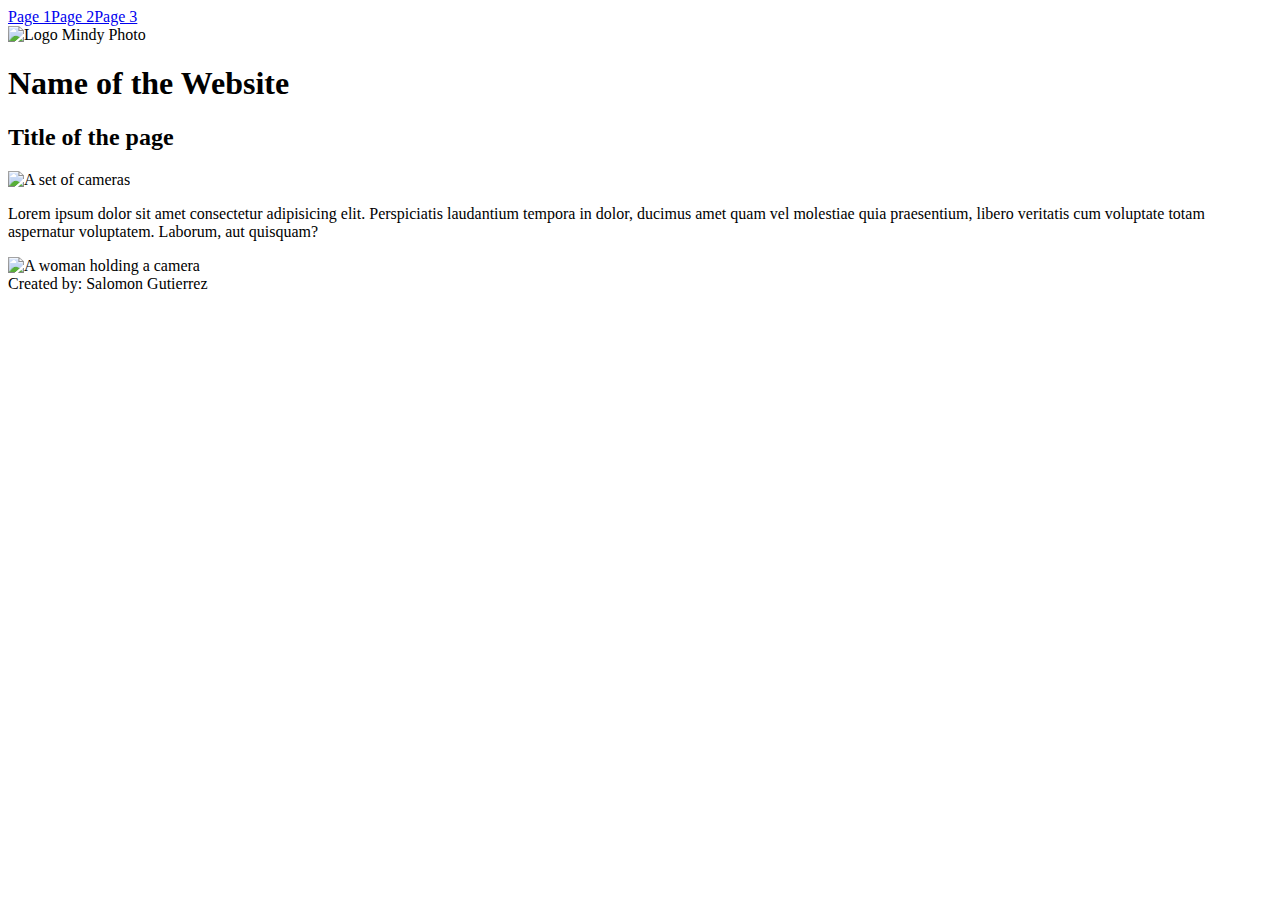
==== index.html @ 2941c877 "Link Pages" ====
<!DOCTYPE html>
<html lang="en">

<head>
    <meta charset="UTF-8">
    <meta name="viewport" content="width=device-width, initial-scale=1.0">
    <title>Mindy Photo</title>
</head>

<body>
    <header>
        <nav><a href="#">Page 1</a><a href="./assets/pages/page2.html">Page 2</a><a href="./assets/pages/page3.html">Page 3</a></nav>
        <img src="./assets/images/logo.png" alt="Logo Mindy Photo">
    </header>
    <main>
        <h1>Name of the Website</h1>
        <h2>Title of the page</h2>
        <img src="./assets/images/imagebanner.jpg" alt="A set of cameras">
        <div>
            <p>Lorem ipsum dolor sit amet consectetur adipisicing elit. Perspiciatis laudantium tempora in dolor,
                ducimus amet quam vel molestiae quia praesentium, libero veritatis cum voluptate totam aspernatur
                voluptatem. Laborum, aut quisquam?</p>
            <img src="./assets/images/image1.jpg" alt="A woman holding a camera">
        </div>
    </main>
    <footer>
        Created by: Salomon Gutierrez
    </footer>
</body>

</html>
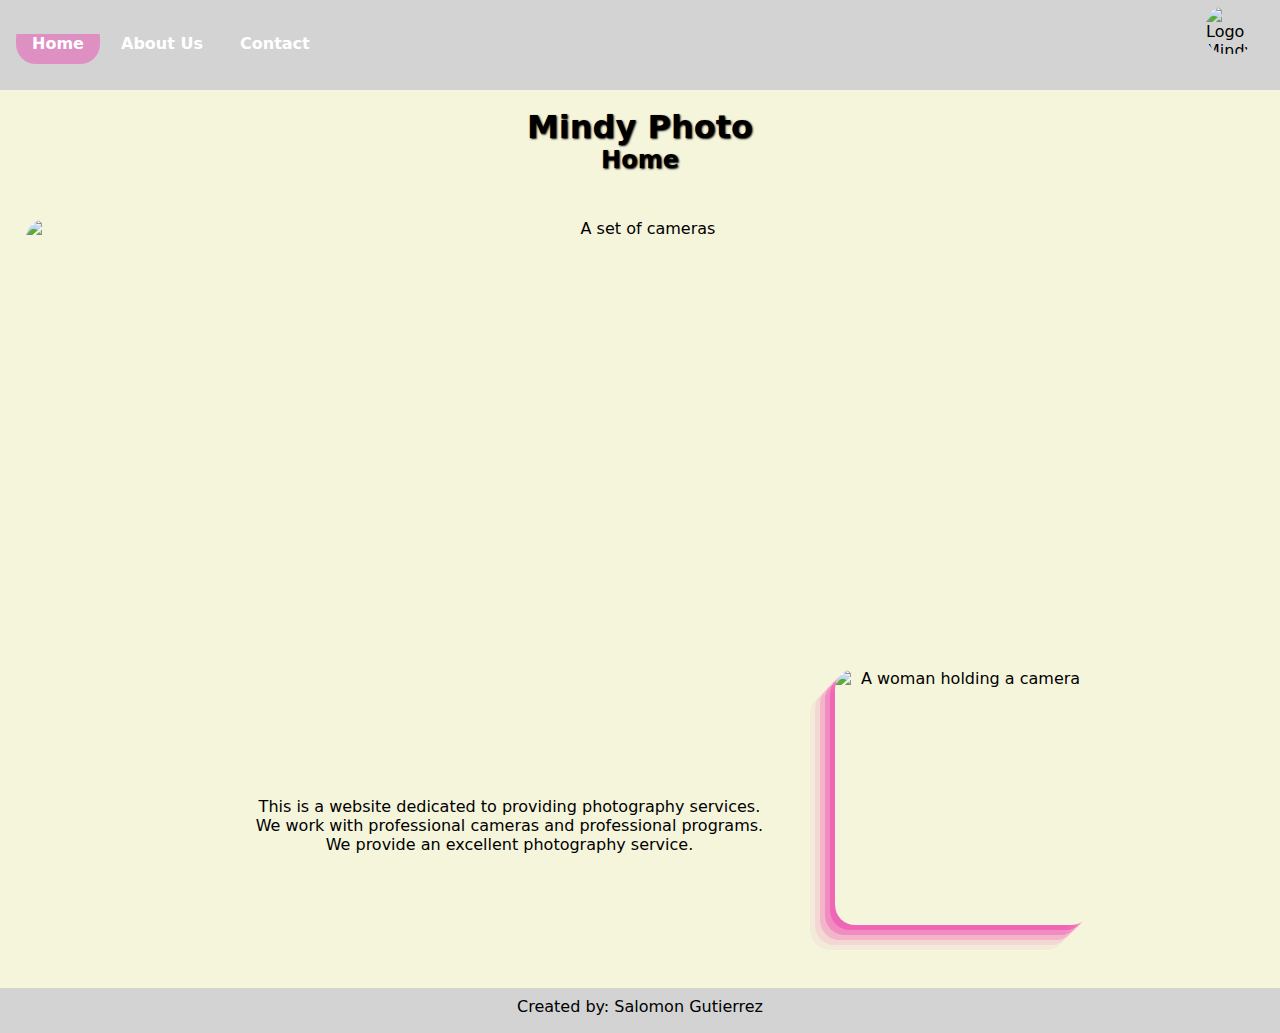
==== commit ee0d0946: "Mentoria flor" ====
--- a/index.html
+++ b/index.html
@@ -4,25 +4,69 @@
 <head>
     <meta charset="UTF-8">
     <meta name="viewport" content="width=device-width, initial-scale=1.0">
-    <title>Mindy Photo</title>
+    <title>Home - Mindy Photo</title>
+    <link rel="stylesheet" href="./assets/styles/style.css">
+    <link rel="shortcut icon" href="./assets/images/favicon.png">
 </head>
 
 <body>
     <header>
-        <nav><a href="#">Page 1</a><a href="./assets/pages/page2.html">Page 2</a><a href="./assets/pages/page3.html">Page 3</a></nav>
-        <img src="./assets/images/logo.png" alt="Logo Mindy Photo">
+        <nav>
+            <ul>
+                <li> <a href="index.html" class="active">Home</a>
+                </li>
+                <li> <a href="./assets/pages/about.html">About Us</a>
+                </li>
+                <li> <a href="./assets/pages/contact.html">Contact</a>
+                </li>
+            </ul>
+        </nav>
+        <div>
+            <img src="./assets/images/logo.png" alt="Logo Mindy Photo">
+        </div>
     </header>
+
     <main>
-        <h1>Name of the Website</h1>
-        <h2>Title of the page</h2>
-        <img src="./assets/images/imagebanner.jpg" alt="A set of cameras">
+        <h1>Mindy Photo</h1>
+        <h2>Home</h2>
+        <img src="./assets/images/imagebanner.jpg" alt="A set of cameras" class="banner">
         <div>
-            <p>Lorem ipsum dolor sit amet consectetur adipisicing elit. Perspiciatis laudantium tempora in dolor,
-                ducimus amet quam vel molestiae quia praesentium, libero veritatis cum voluptate totam aspernatur
-                voluptatem. Laborum, aut quisquam?</p>
+            <p>
+                This is a website dedicated to providing photography services.
+                We work with professional cameras and professional programs.
+                We provide an excellent photography service.
+            </p>
             <img src="./assets/images/image1.jpg" alt="A woman holding a camera">
         </div>
     </main>
+
+    <!-- FLEX
+
+        <header>
+        <nav class="nav">
+            <ul class="lista">
+                <li><a href="index.html">Home</a></li>
+                <li><a href="./assets/pages/about.html">About us</a></li>
+                <li><a href="./assets/pages/contact.html">Contact</a></li>
+            </ul>
+            <img src="./assets/images/logo.png" alt="Mi Logo">
+        </nav>
+        <section class="nameandtitle">
+            <h1>MindyPhoto</h1>
+            <h2>Home</h2>
+        </section>
+    </header>
+
+    <main>
+        <div class="image1">
+            <img src="./assets/images/image1.jpg" alt="">
+            <p>Lorem ipsum dolor sit amet consectetur adipisicing elit. Eveniet neque vero accusamus fugit, maiores
+                voluptate quidem tempore fuga, recusandae ipsam voluptatum sit maxime earum porro expedita ea
+                reprehenderit
+                aut quae.</p>
+        </div>
+    </main> -->
+
     <footer>
         Created by: Salomon Gutierrez
     </footer>
--- a/assets/styles/style.css
+++ b/assets/styles/style.css
@@ -0,0 +1,220 @@
+* {
+    padding: 0;
+    margin: 0;
+    box-sizing: border-box;
+    text-decoration: none;
+    list-style-type: none;
+    font-family: system-ui, -apple-system, BlinkMacSystemFont, 'Segoe UI', Roboto, Oxygen, Ubuntu, Cantarell, 'Open Sans', 'Helvetica Neue', sans-serif;
+}
+
+body {
+    background-color: beige;
+}
+
+header {
+    height: 10vh;
+    background-color: lightgrey;
+    /* margin-bottom: 5vh; */
+}
+
+.active {
+    background-color: rgba(240, 46, 170, 0.4);
+    padding-bottom: 11px;
+}
+
+header img {
+    box-shadow: none;
+    height: 3rem;
+    width: 3rem;
+    margin: 1rem;
+    position: absolute;
+    right: 10px;
+    top: -10px;
+}
+
+header>div {
+    display: inline;
+}
+
+/* nav {
+    vertical-align: bottom;
+    display: inline-block;
+    width: 94%;
+    height: 10vh;
+} */
+
+nav {
+    display: inline-block;
+    width: 94%;
+    margin: 16px;
+    height: 100%;
+}
+
+nav ul {
+    display: inline-block;
+    list-style-type: none;
+    margin-top: 2vh;
+    overflow: hidden;
+    height: 100%;
+    width: 100%;
+}
+
+li {
+    display: inline;
+    height: 100%;
+}
+
+li a {
+    border-radius: 20px;
+    height: 100%;
+    color: white;
+    padding: 16px;
+    font-weight: bold;
+    text-align: center;
+}
+
+li a:hover {
+    background-color: black;
+}
+
+li a:active {
+    background-color: rgba(240, 46, 170, 0.4);
+}
+
+main {
+    min-height: 90vh;
+    text-align: center;
+    padding: 2vh 2vw;
+}
+
+h1,
+h2 {
+    text-shadow: 1px 1px 2px black;
+}
+
+.banner {
+    height: 40vh;
+    width: 100%;
+    margin-top: 5vh;
+    margin-bottom: 5vh;
+    box-shadow: none;
+}
+
+div {
+    margin-top: 5vh;
+    text-align: top;
+}
+
+img {
+    border-radius: 20px;
+    object-fit: cover;
+    height: 20vw;
+    width: 20vw;
+    display: inline-block;
+    box-shadow: rgba(240, 46, 170, 0.4) -5px 5px, rgba(240, 46, 170, 0.3) -10px 10px, rgba(240, 46, 170, 0.2) -15px 15px, rgba(240, 46, 170, 0.1) -20px 20px, rgba(240, 46, 170, 0.05) -25px 25px;
+}
+
+p {
+    width: 40vw;
+    display: inline-block;
+    margin-left: 5vw;
+    margin-right: 5vw;
+    margin-top: 10vw;
+    height: 100%;
+    vertical-align: top;
+}
+
+footer {
+    padding-top: 1vh;
+    padding-bottom: 1vh;
+    height: 5vh;
+    min-width: 100vw;
+    text-align: center;
+    background-color: lightgray;
+    margin-top: 5vh;
+}
+
+/* FLEX
+*{
+    font-family: 'Poppins', sans-serif;
+    margin: 0;
+    padding: 0;
+    text-decoration: none;
+    list-style-type: none;
+    box-sizing: border-box;
+  }
+  main{
+    min-height: 80px;
+}
+
+.banner{
+    width: 100%;
+    padding: 90px 200px;
+    background-image: url(../images/imagebanner.jpg);
+    background-position: center;
+    background-repeat: no-repeat;
+    background-size: cover;
+    margin: 30px 0px 0px 0px;
+}
+
+.image1 {
+    display: flex;
+    justify-content: space-between; /* Separa los elementos a los lados /
+    align-items: center; / Centra verticalmente los elementos 
+    box-shadow: 5px 5px 10px rgba(0, 0, 0, 0.5);
+    background-color: #7a7878;
+    padding: 70px 90px;
+    margin-top: 20px;
+
+}
+
+.image1 img {
+    object-fit: cover;
+    height: 50vh;
+    width: 50vh;
+    order: 2;
+}
+
+.image1 p {
+    margin-top: 10%;
+    order: 1;
+    max-width: 70%;
+}
+  
+  body {
+      background-color: white;
+  }
+  
+  .nav {
+      display: flex;
+      justify-content: space-between;
+      align-items: center; 
+      box-shadow: 5px 5px 10px rgba(0, 0, 0, 0.5);
+      background-color: #7a7878;
+      padding: 10px 90px; 
+  }
+  
+  .nav img {
+      max-width: 80px;
+      margin-right: 30px;
+  }
+  
+  .lista {
+      display: flex;
+      list-style-type: none;
+  }
+  
+  .lista li {
+      margin-right: 45px;
+  }
+  
+  li a {
+      color: rgb(255, 255, 255);
+      font-weight: bold;
+  }
+  
+  .nameandtitle h1,h2,p{
+      text-align: center;
+      margin-top: 30px;
+  }
+   */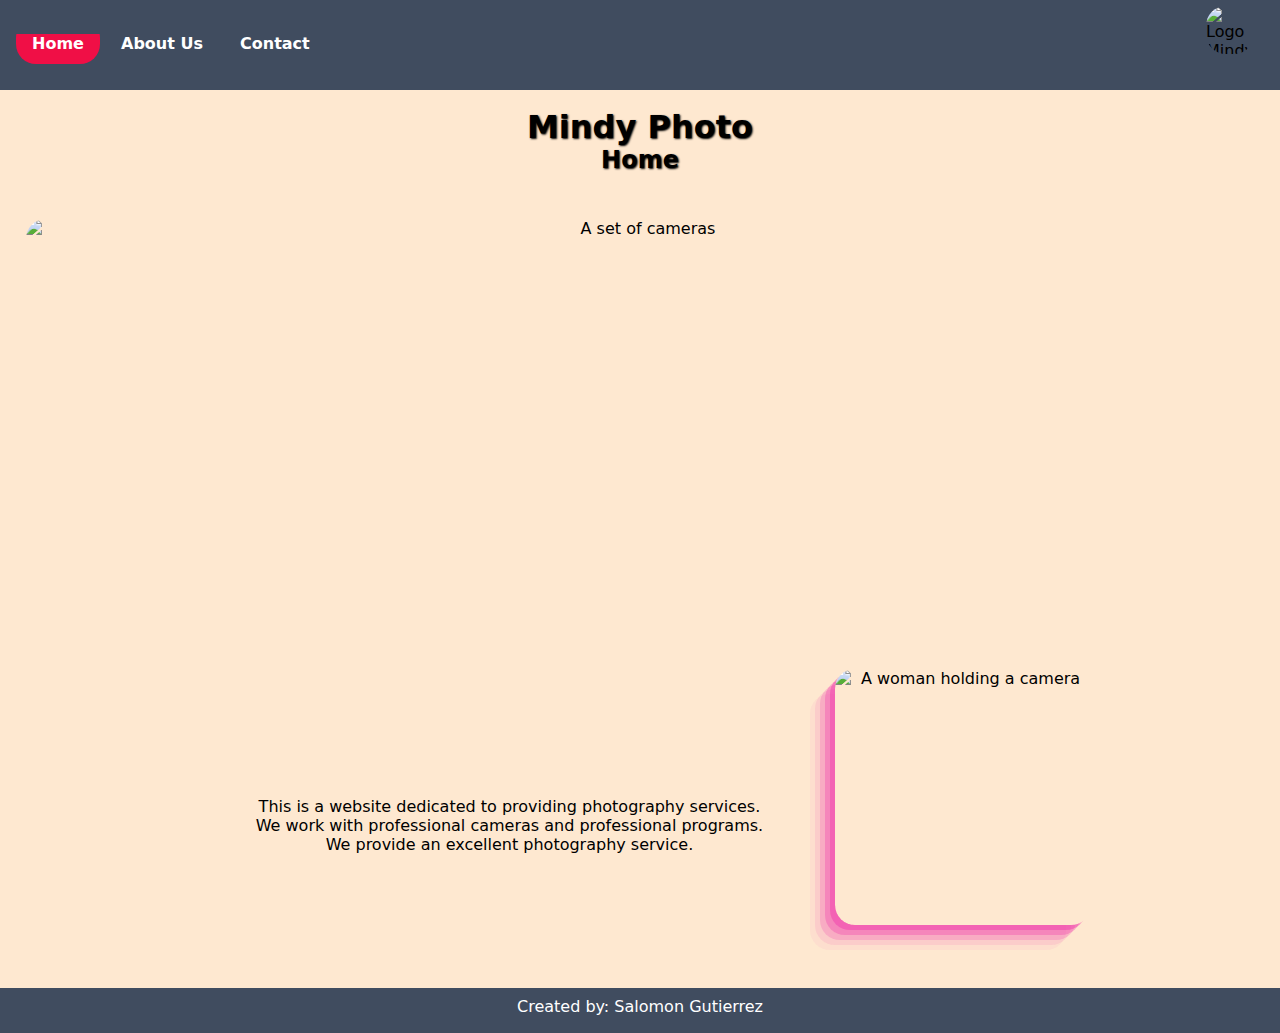
==== commit 4e0b3719: "Change color palette" ====
--- a/index.html
+++ b/index.html
@@ -40,33 +40,6 @@
         </div>
     </main>
 
-    <!-- FLEX
-
-        <header>
-        <nav class="nav">
-            <ul class="lista">
-                <li><a href="index.html">Home</a></li>
-                <li><a href="./assets/pages/about.html">About us</a></li>
-                <li><a href="./assets/pages/contact.html">Contact</a></li>
-            </ul>
-            <img src="./assets/images/logo.png" alt="Mi Logo">
-        </nav>
-        <section class="nameandtitle">
-            <h1>MindyPhoto</h1>
-            <h2>Home</h2>
-        </section>
-    </header>
-
-    <main>
-        <div class="image1">
-            <img src="./assets/images/image1.jpg" alt="">
-            <p>Lorem ipsum dolor sit amet consectetur adipisicing elit. Eveniet neque vero accusamus fugit, maiores
-                voluptate quidem tempore fuga, recusandae ipsam voluptatum sit maxime earum porro expedita ea
-                reprehenderit
-                aut quae.</p>
-        </div>
-    </main> -->
-
     <footer>
         Created by: Salomon Gutierrez
     </footer>
--- a/assets/styles/style.css
+++ b/assets/styles/style.css
@@ -7,18 +7,24 @@
     font-family: system-ui, -apple-system, BlinkMacSystemFont, 'Segoe UI', Roboto, Oxygen, Ubuntu, Cantarell, 'Open Sans', 'Helvetica Neue', sans-serif;
 }
 
+:root {
+    --active-color: #f00f46;
+    --ribbon-color: #404c5f;
+    --background-color: #fee8d0;
+}
+
 body {
-    background-color: beige;
+    background-color: var(--background-color);
 }
 
 header {
     height: 10vh;
-    background-color: lightgrey;
+    background-color: var(--ribbon-color);
     /* margin-bottom: 5vh; */
 }
 
 .active {
-    background-color: rgba(240, 46, 170, 0.4);
+    background-color: var(--active-color);
     padding-bottom: 11px;
 }
 
@@ -35,13 +41,6 @@
 header>div {
     display: inline;
 }
-
-/* nav {
-    vertical-align: bottom;
-    display: inline-block;
-    width: 94%;
-    height: 10vh;
-} */
 
 nav {
     display: inline-block;
@@ -78,7 +77,7 @@
 }
 
 li a:active {
-    background-color: rgba(240, 46, 170, 0.4);
+    background-color: var(--active-color);
 }
 
 main {
@@ -128,93 +127,9 @@
     padding-top: 1vh;
     padding-bottom: 1vh;
     height: 5vh;
-    min-width: 100vw;
+    min-width: 100%;
     text-align: center;
-    background-color: lightgray;
+    background-color: var(--ribbon-color);
     margin-top: 5vh;
+    color: white;
 }
-
-/* FLEX
-*{
-    font-family: 'Poppins', sans-serif;
-    margin: 0;
-    padding: 0;
-    text-decoration: none;
-    list-style-type: none;
-    box-sizing: border-box;
-  }
-  main{
-    min-height: 80px;
-}
-
-.banner{
-    width: 100%;
-    padding: 90px 200px;
-    background-image: url(../images/imagebanner.jpg);
-    background-position: center;
-    background-repeat: no-repeat;
-    background-size: cover;
-    margin: 30px 0px 0px 0px;
-}
-
-.image1 {
-    display: flex;
-    justify-content: space-between; /* Separa los elementos a los lados /
-    align-items: center; / Centra verticalmente los elementos 
-    box-shadow: 5px 5px 10px rgba(0, 0, 0, 0.5);
-    background-color: #7a7878;
-    padding: 70px 90px;
-    margin-top: 20px;
-
-}
-
-.image1 img {
-    object-fit: cover;
-    height: 50vh;
-    width: 50vh;
-    order: 2;
-}
-
-.image1 p {
-    margin-top: 10%;
-    order: 1;
-    max-width: 70%;
-}
-  
-  body {
-      background-color: white;
-  }
-  
-  .nav {
-      display: flex;
-      justify-content: space-between;
-      align-items: center; 
-      box-shadow: 5px 5px 10px rgba(0, 0, 0, 0.5);
-      background-color: #7a7878;
-      padding: 10px 90px; 
-  }
-  
-  .nav img {
-      max-width: 80px;
-      margin-right: 30px;
-  }
-  
-  .lista {
-      display: flex;
-      list-style-type: none;
-  }
-  
-  .lista li {
-      margin-right: 45px;
-  }
-  
-  li a {
-      color: rgb(255, 255, 255);
-      font-weight: bold;
-  }
-  
-  .nameandtitle h1,h2,p{
-      text-align: center;
-      margin-top: 30px;
-  }
-   */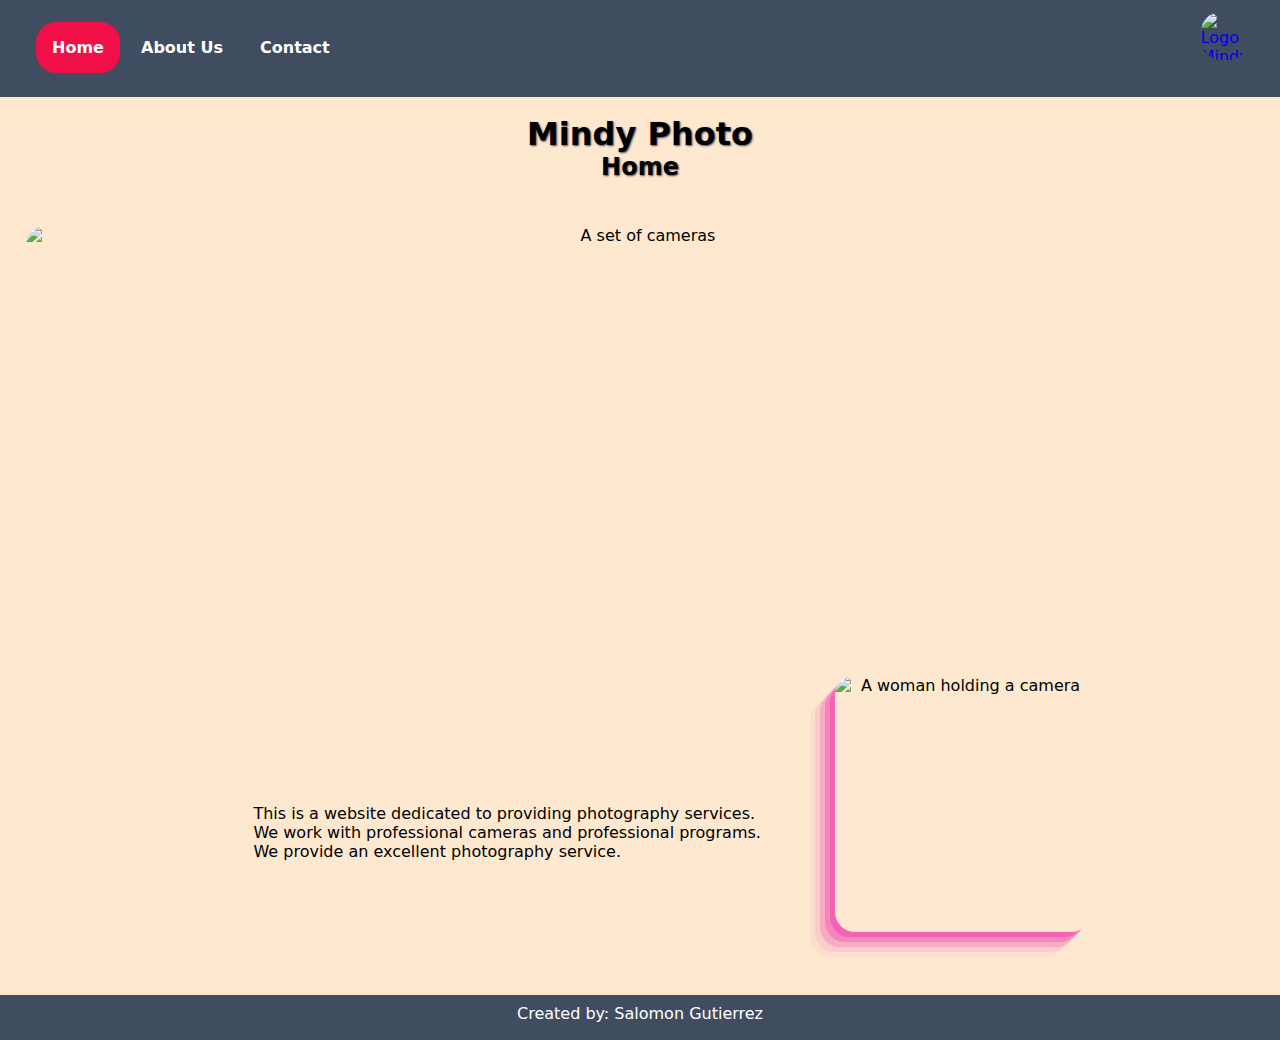
==== commit 36a4b02b: "clickable icon" ====
--- a/index.html
+++ b/index.html
@@ -22,7 +22,7 @@
             </ul>
         </nav>
         <div>
-            <img src="./assets/images/logo.png" alt="Logo Mindy Photo">
+            <a href="index.html"><img src="./assets/images/logo.png" alt="Logo Mindy Photo"></a>
         </div>
     </header>
 
--- a/assets/styles/style.css
+++ b/assets/styles/style.css
@@ -18,44 +18,34 @@
 }
 
 header {
-    height: 10vh;
+    padding: 0px 36px;
     background-color: var(--ribbon-color);
-    /* margin-bottom: 5vh; */
-}
-
-.active {
-    background-color: var(--active-color);
-    padding-bottom: 11px;
-}
-
-header img {
-    box-shadow: none;
-    height: 3rem;
-    width: 3rem;
-    margin: 1rem;
-    position: absolute;
-    right: 10px;
-    top: -10px;
-}
-
-header>div {
-    display: inline;
+    width: 100%;
+    position: sticky;
+    top: 0;
 }
 
 nav {
-    display: inline-block;
-    width: 94%;
-    margin: 16px;
-    height: 100%;
+    width: 95%;
 }
 
-nav ul {
+header div {
+    padding: 12px;
+    margin-top: 0;
+    width: 4%;
+    vertical-align: middle;
+}
+
+header div img {
+    height: 3rem;
+    width: 3rem;
+    box-shadow: none;
+}
+
+header,
+nav,
+header div {
     display: inline-block;
-    list-style-type: none;
-    margin-top: 2vh;
-    overflow: hidden;
-    height: 100%;
-    width: 100%;
 }
 
 li {
@@ -76,7 +66,7 @@
     background-color: black;
 }
 
-li a:active {
+.active {
     background-color: var(--active-color);
 }
 
@@ -88,7 +78,7 @@
 
 h1,
 h2 {
-    text-shadow: 1px 1px 2px black;
+    text-shadow: 1px 1px 2px var(--ribbon-color);
 }
 
 .banner {
@@ -104,6 +94,22 @@
     text-align: top;
 }
 
+.contact img,
+p {
+    display: block;
+    margin-left: auto;
+    margin-right: auto;
+}
+
+.contact p {
+    margin-top: 3rem;
+    text-align: left;
+}
+
+div p {
+    text-align: left;
+}
+
 img {
     border-radius: 20px;
     object-fit: cover;
@@ -111,6 +117,20 @@
     width: 20vw;
     display: inline-block;
     box-shadow: rgba(240, 46, 170, 0.4) -5px 5px, rgba(240, 46, 170, 0.3) -10px 10px, rgba(240, 46, 170, 0.2) -15px 15px, rgba(240, 46, 170, 0.1) -20px 20px, rgba(240, 46, 170, 0.05) -25px 25px;
+}
+
+a[href="mailto:mindy@photo.com"] {
+    display: inline-block;
+    font-size: 28px;
+    position: absolute;
+    right: 67%;
+}
+
+a[href="tel:123456789"] {
+    font-size: 28px;
+    display: inline-block;
+    position: absolute;
+    left: 66%;
 }
 
 p {
@@ -132,4 +152,4 @@
     background-color: var(--ribbon-color);
     margin-top: 5vh;
     color: white;
-}
+}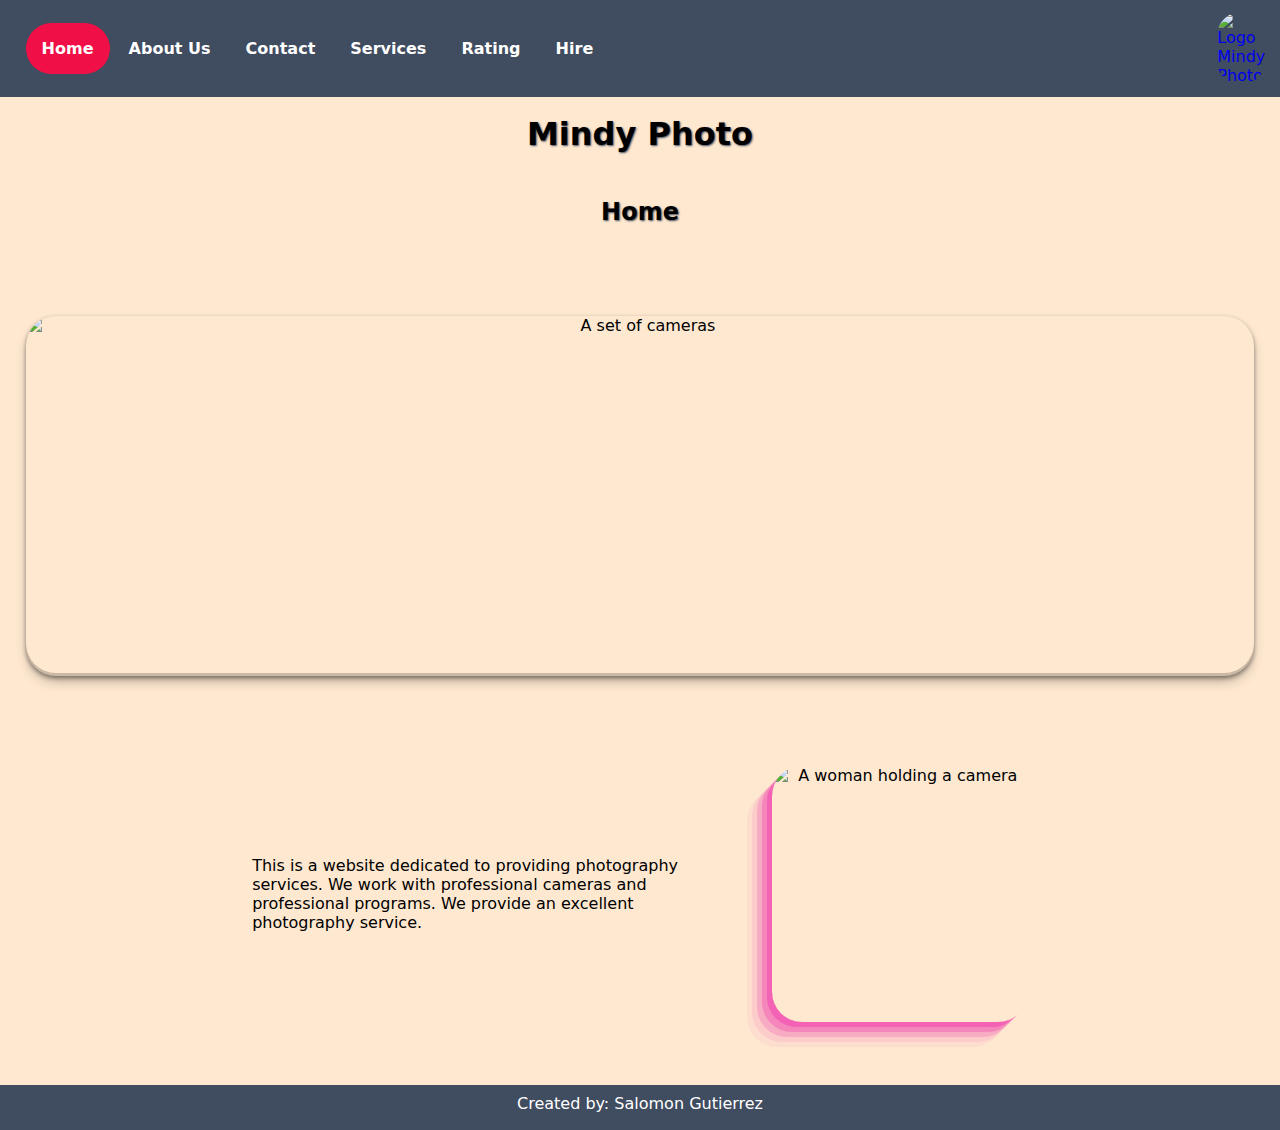
==== commit 83f90481: "Add Google Maps and Form, Style for both." ====
--- a/index.html
+++ b/index.html
@@ -13,15 +13,15 @@
     <header>
         <nav>
             <ul>
-                <li> <a href="index.html" class="active">Home</a>
-                </li>
-                <li> <a href="./assets/pages/about.html">About Us</a>
-                </li>
-                <li> <a href="./assets/pages/contact.html">Contact</a>
-                </li>
+                <li> <a href="index.html" class="active">Home</a></li>
+                <li> <a href="./assets/pages/about.html">About Us</a></li>
+                <li> <a href="./assets/pages/contact.html">Contact</a></li>
+                <li><a href="./assets/pages/services.html">Services</a></li>
+                <li><a href="./assets/pages/rating.html">Rating</a></li>
+                <li><a href="./assets/pages/hire.html">Hire</a></li>
             </ul>
         </nav>
-        <div>
+        <div class="logo">
             <a href="index.html"><img src="./assets/images/logo.png" alt="Logo Mindy Photo"></a>
         </div>
     </header>
@@ -30,8 +30,8 @@
         <h1>Mindy Photo</h1>
         <h2>Home</h2>
         <img src="./assets/images/imagebanner.jpg" alt="A set of cameras" class="banner">
-        <div>
-            <p>
+        <div class="non-article">
+            <p class="description">
                 This is a website dedicated to providing photography services.
                 We work with professional cameras and professional programs.
                 We provide an excellent photography service.
--- a/assets/styles/style.css
+++ b/assets/styles/style.css
@@ -3,7 +3,6 @@
     margin: 0;
     box-sizing: border-box;
     text-decoration: none;
-    list-style-type: none;
     font-family: system-ui, -apple-system, BlinkMacSystemFont, 'Segoe UI', Roboto, Oxygen, Ubuntu, Cantarell, 'Open Sans', 'Helvetica Neue', sans-serif;
 }
 
@@ -11,6 +10,7 @@
     --active-color: #f00f46;
     --ribbon-color: #404c5f;
     --background-color: #fee8d0;
+    --border: 30px;
 }
 
 body {
@@ -18,7 +18,7 @@
 }
 
 header {
-    padding: 0px 36px;
+    padding: 0px 2%;
     background-color: var(--ribbon-color);
     width: 100%;
     position: sticky;
@@ -29,32 +29,34 @@
     width: 95%;
 }
 
-header div {
+.logo {
     padding: 12px;
-    margin-top: 0;
     width: 4%;
     vertical-align: middle;
 }
 
-header div img {
+.logo img {
     height: 3rem;
     width: 3rem;
     box-shadow: none;
 }
 
 header,
-nav,
 header div {
-    display: inline-block;
-}
-
-li {
-    display: inline;
-    height: 100%;
+    display: flex;
+    align-items: center;
+    justify-content: space-between;
+}
+
+nav ul {
+    list-style-type: none;
+    display: flex;
+    justify-content: space-between;
+    width: 50%;
 }
 
 li a {
-    border-radius: 20px;
+    border-radius: var(--border);
     height: 100%;
     color: white;
     padding: 16px;
@@ -74,6 +76,10 @@
     min-height: 90vh;
     text-align: center;
     padding: 2vh 2vw;
+    display: flex;
+    flex-direction: column;
+    align-items: center;
+    gap: 5vh;
 }
 
 h1,
@@ -86,67 +92,189 @@
     width: 100%;
     margin-top: 5vh;
     margin-bottom: 5vh;
-    box-shadow: none;
-}
-
-div {
-    margin-top: 5vh;
-    text-align: top;
-}
-
-.contact img,
-p {
-    display: block;
-    margin-left: auto;
-    margin-right: auto;
-}
-
-.contact p {
-    margin-top: 3rem;
-    text-align: left;
-}
-
-div p {
-    text-align: left;
+    box-shadow: rgba(0, 0, 0, 0.4) 0px 2px 4px, rgba(0, 0, 0, 0.3) 0px 7px 13px -3px, rgba(0, 0, 0, 0.2) 0px -3px 0px inset;
 }
 
 img {
-    border-radius: 20px;
+    border-radius: var(--border);
     object-fit: cover;
     height: 20vw;
     width: 20vw;
-    display: inline-block;
     box-shadow: rgba(240, 46, 170, 0.4) -5px 5px, rgba(240, 46, 170, 0.3) -10px 10px, rgba(240, 46, 170, 0.2) -15px 15px, rgba(240, 46, 170, 0.1) -20px 20px, rgba(240, 46, 170, 0.05) -25px 25px;
 }
 
-a[href="mailto:mindy@photo.com"] {
-    display: inline-block;
-    font-size: 28px;
-    position: absolute;
-    right: 67%;
-}
-
-a[href="tel:123456789"] {
-    font-size: 28px;
-    display: inline-block;
-    position: absolute;
-    left: 66%;
-}
+.non-article {
+    width: 70%;
+    display: flex;
+    align-items: center;
+    justify-content: center;
+    gap: 7vw;
+}
+
+.description {
+    text-align: left;
+}
+
+table {
+    height: 80vh;
+    width: 80%;
+    border: 1px solid black;
+}
+
+table,
+tr,
+th,
+td {
+    border: 1px solid black;
+    border-collapse: collapse;
+}
+
+th {
+    color: white;
+    background-color: var(--ribbon-color);
+}
+
+.reviews {
+    background-color: #404c5f;
+    border-radius: var(--border);
+    padding: 20px;
+    color: white;
+    width: 70vw;
+    display: flex;
+    flex-direction: column;
+    gap: 4vh;
+}
+
+.review {
+    display: flex;
+    flex-direction: row;
+    align-items: center;
+    justify-content: space-evenly;
+    text-align: left;
+}
+
+h3 {
+    display: list-item;
+    justify-self: center;
+}
+
+.reviewer-photo {
+    box-shadow: none;
+}
+
+
+.stars {
+    box-shadow: none;
+    height: 20%;
+}
+
+.hire {
+    display: flex;
+    width: 100%;
+    justify-content: space-evenly;
+    padding: 2vw;
+}
+
+.map {
+    background-color: var(--ribbon-color);
+    padding: 2vw;
+    border-radius: var(--border);
+    color: white;
+    display: flex;
+    flex-direction: column;
+    gap: 4vh;
+}
+
+form {
+    display: flex;
+    flex-direction: column;
+    text-align: left;
+    gap: 1vh;
+    background-color: var(--ribbon-color);
+    color: white;
+    border-radius: var(--border);
+    padding: 2vw;
+}
+
+label {
+    font-weight: bold;
+}
+
+legend {
+    font-weight: bold;
+}
+
+input {
+    background-color: var(--background-color);
+    border-radius: var(--border);
+    padding: 1vh 2vh;
+}
+
+textarea {
+    background-color: var(--background-color);
+    resize: none;
+    border-radius: var(--border);
+    padding: 3vh;
+}
+
+select {
+    background-color: var(--background-color);
+    padding: 1vh 2vh;
+    border-radius: var(--border)
+}
+
+#send {
+    background-color: #f00f46;
+    color: white;
+    font-weight: bolder;
+}
+
+.contact {
+    display: flex;
+    flex-direction: column;
+    align-items: center;
+}
+
+#contact-links {
+    display: flex;
+    flex-direction: row;
+    justify-content: center;
+    gap: 100%;
+}
+
+.contact p {
+    margin-top: 3rem;
+    text-align: left;
+}
+
+
+.contact-link {
+    padding: 10px;
+    background-color: var(--active-color);
+    border-radius: var(--border);
+}
+
+.contact-link a {
+    color: white;
+    font-weight: bold;
+    font-size: 20px;
+}
+
+.contact-link:hover {
+    background-color: black;
+}
+
+
 
 p {
-    width: 40vw;
-    display: inline-block;
-    margin-left: 5vw;
-    margin-right: 5vw;
-    margin-top: 10vw;
+    width: 50%;
     height: 100%;
-    vertical-align: top;
 }
 
 footer {
     padding-top: 1vh;
     padding-bottom: 1vh;
-    height: 5vh;
+    min-height: 5vh;
     min-width: 100%;
     text-align: center;
     background-color: var(--ribbon-color);
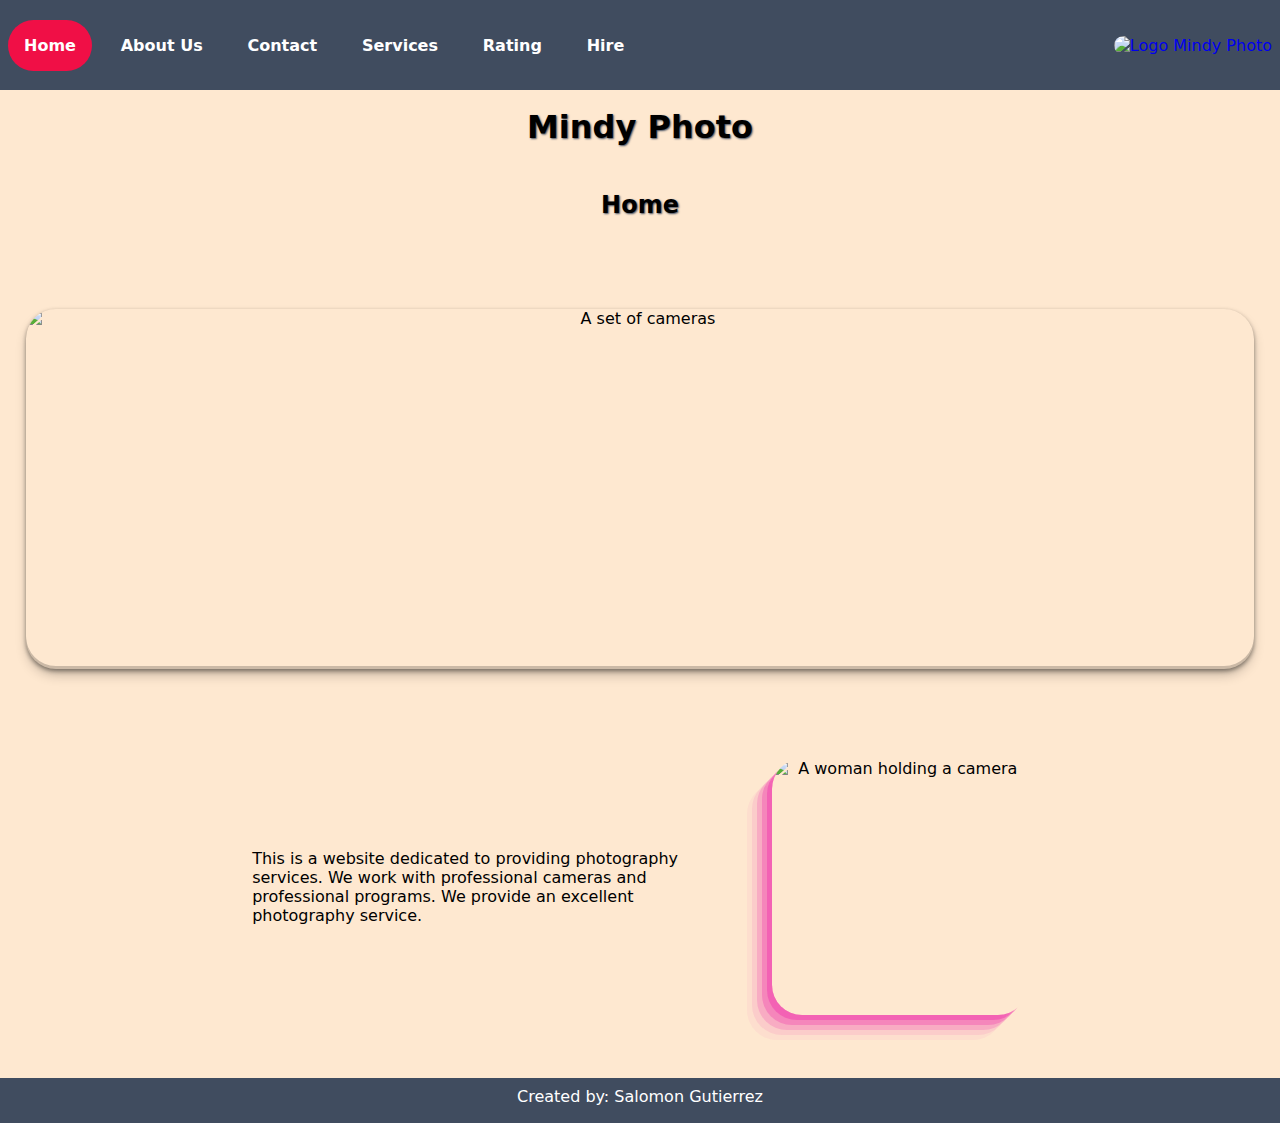
==== commit 6f500342: "Correct navbar" ====
--- a/index.html
+++ b/index.html
@@ -6,7 +6,7 @@
     <meta name="viewport" content="width=device-width, initial-scale=1.0">
     <title>Home - Mindy Photo</title>
     <link rel="stylesheet" href="./assets/styles/style.css">
-    <link rel="shortcut icon" href="./assets/images/favicon.png">
+    <link rel="shortcut icon" href="./assets/images/favicon.png?v=2">
 </head>
 
 <body>
@@ -21,9 +21,7 @@
                 <li><a href="./assets/pages/hire.html">Hire</a></li>
             </ul>
         </nav>
-        <div class="logo">
-            <a href="index.html"><img src="./assets/images/logo.png" alt="Logo Mindy Photo"></a>
-        </div>
+        <a href="../../index.html"><img src="../images/logo.png" alt="Logo Mindy Photo"></a>
     </header>
 
     <main>
--- a/assets/styles/style.css
+++ b/assets/styles/style.css
@@ -18,32 +18,12 @@
 }
 
 header {
-    padding: 0px 2%;
-    background-color: var(--ribbon-color);
-    width: 100%;
+    display: flex;
+    padding: 0.5rem;
+    background-color: var(--ribbon-color);
     position: sticky;
     top: 0;
-}
-
-nav {
-    width: 95%;
-}
-
-.logo {
-    padding: 12px;
-    width: 4%;
-    vertical-align: middle;
-}
-
-.logo img {
-    height: 3rem;
-    width: 3rem;
-    box-shadow: none;
-}
-
-header,
-header div {
-    display: flex;
+    min-height: 10vh;
     align-items: center;
     justify-content: space-between;
 }
@@ -52,7 +32,7 @@
     list-style-type: none;
     display: flex;
     justify-content: space-between;
-    width: 50%;
+    gap:1vw;
 }
 
 li a {
@@ -72,8 +52,14 @@
     background-color: var(--active-color);
 }
 
+header img {
+    height: 5vw;
+    width: 5vw;
+    box-shadow: none;
+}
+
 main {
-    min-height: 90vh;
+    min-height: 100vh;
     text-align: center;
     padding: 2vh 2vw;
     display: flex;
@@ -162,7 +148,6 @@
     box-shadow: none;
 }
 
-
 .stars {
     box-shadow: none;
     height: 20%;
@@ -185,6 +170,10 @@
     gap: 4vh;
 }
 
+iframe {
+    border-radius: var(--border);
+}
+
 form {
     display: flex;
     flex-direction: column;
@@ -196,12 +185,19 @@
     padding: 2vw;
 }
 
+fieldset {
+    border-style: none;
+    display: flex;
+    flex-direction: column;
+}
+
 label {
     font-weight: bold;
 }
 
 legend {
     font-weight: bold;
+    padding: 1vh 0;
 }
 
 input {
@@ -264,8 +260,6 @@
     background-color: black;
 }
 
-
-
 p {
     width: 50%;
     height: 100%;
@@ -274,10 +268,119 @@
 footer {
     padding-top: 1vh;
     padding-bottom: 1vh;
-    min-height: 5vh;
-    min-width: 100%;
+    height: 5vh;
     text-align: center;
     background-color: var(--ribbon-color);
     margin-top: 5vh;
     color: white;
+}
+
+@media only screen and (min-width: 320px) and (max-width: 1023px) {
+    header {
+        padding: 0;
+        flex-direction: column-reverse;
+    }
+
+    header img {
+        width: 20vw;
+        height: 20vw;
+        justify-self: flex-end;
+    }
+
+    .active {
+        text-decoration: underline;
+    }
+
+    nav {
+        display: flex;
+        flex-direction: column;
+        align-items: center;
+        margin-bottom: 2vh;
+    }
+
+    nav ul {
+        gap: 10px;
+        display: flex;
+        flex-direction: column;
+        align-items: center;
+    }
+
+    li a{
+        padding: 10px;
+    }
+
+    main {
+        gap: 4vh;
+        padding: 2vh 4vh;
+    }
+
+    h1 {
+        margin: 0;
+    }
+
+    h2 {
+        margin: 0;
+    }
+
+    .banner {
+        margin: 0;
+        height: 10vh;
+    }
+
+    .non-article {
+        flex-direction: column;
+        width: 100%;
+        gap: 4vh;
+    }
+
+    .hire {
+        flex-direction: column-reverse;
+        gap: 4vh;
+    }
+
+    iframe {
+        width: 100%;
+    }
+
+    .review {
+        flex-direction: column;
+        align-content: center;
+    }
+
+    .score {
+        padding: 4vh;
+    }
+
+    form {
+        padding: 2vh;
+    }
+
+    th {
+        padding: 1vh;
+    }
+
+    img {
+        margin: 0;
+        height: 30vh;
+        width: 100%;
+    }
+
+    .contact-links {
+        flex-wrap: wrap;
+        flex-direction: column;
+    }
+
+    .stars {
+        object-fit: contain;
+    }
+
+    p {
+        width: 100%;
+    }
+
+    footer {
+        position: sticky;
+        bottom: 0;
+    }
+
 }